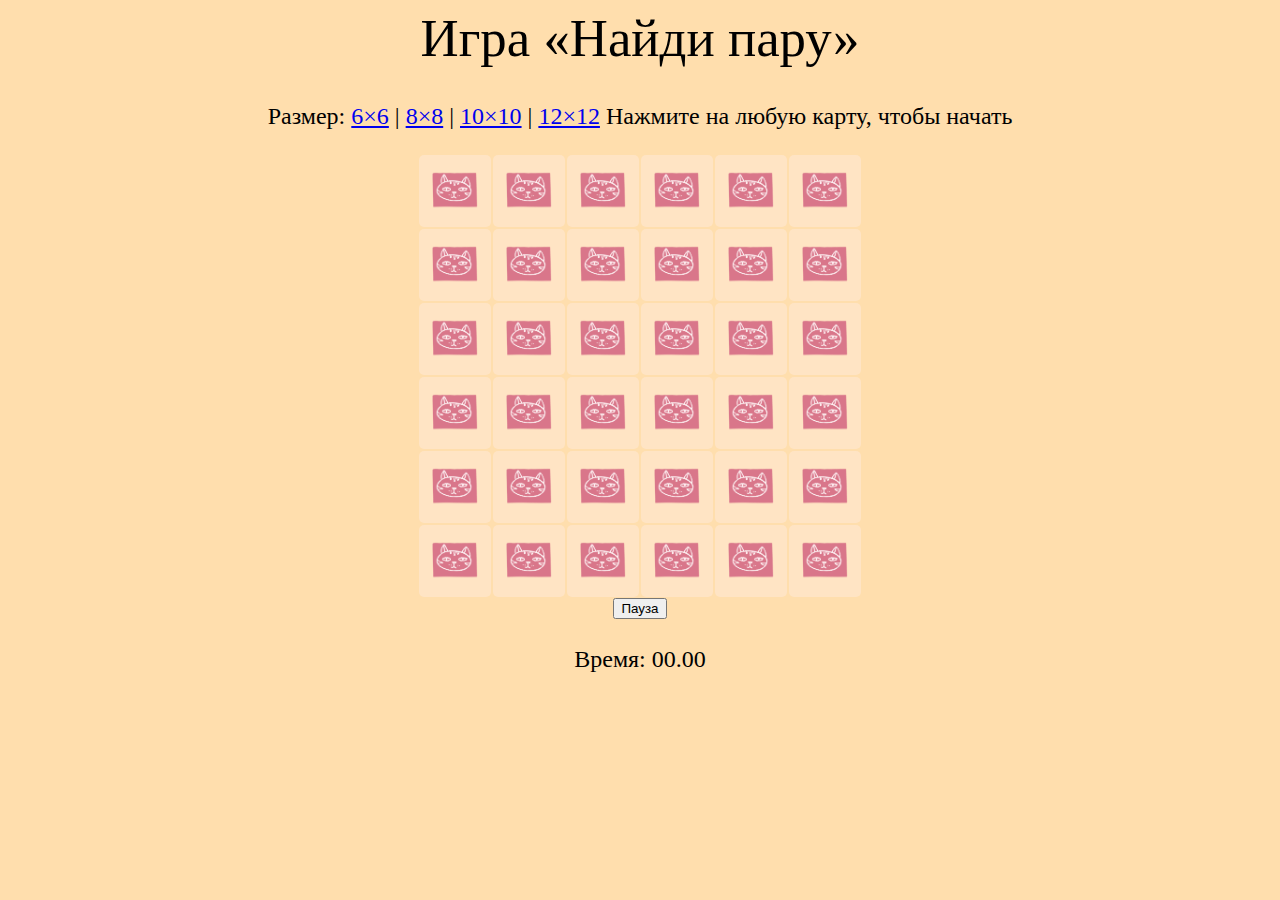
==== find_a_match.html @ 4c41b6e1 "Версия 1.0" ====
<html >
<head>
  <meta charset="UTF-8">
  <title>Игра «Найди пару» | 6x6</title>
      <link rel="stylesheet" href="./styles.css">
</head>

<body>

  <a class="wrapper">
  <h1>Игра «Найди пару»</h1>
      Размер: <a href="index.html">6×6</a> | <a href="eight.html">8×8</a> | <a href="ten.html">10×10</a> | <a href="twelve.html">12×12</a>
  Нажмите на любую карту, чтобы начать

  <p id ="text"></p>
  <div id="container" class="">
  </div>
<div>
    <button id="button-pause">Пауза</button><br><br>
          Время: <span id="seconds">00</span>.<span id="tens">00</span></span>
          <br><br>

</div>
</div>
  <script  src="./scripts.js"></script>
</body>
</html>
---- styles.css ----
body {
  background: #ffdead;
  font-family: 'Tinos', serif;
  font-size: 1.5em;
  text-align: center;
  color: #000000;
}

h1 {
  font-weight: 200;
  font-size: 2.2em;
}

.button1 {background-color: #ffdead;} /* Navajo white */
.button2 {background-color: pink}
.button3 {background-color: orange}
.button4 {background-color: skyblue;}
.button5 {background-color: #686868;}

div {
  width:445px;
  margin: auto;
}

.six {
  width: 445px;
  margin: auto;
  align-items: center;
}

.eight {
  width: 600px;
  margin: auto;
  align-items: center;
}

.ten {
  width: 800px;
  margin: auto;
  align-items: center;
}

[data-view="card"] {
  transform: rotateY(180deg);
  width: 72px;
  height: 72px;
  margin: 1px;
  float: left;
  cursor: pointer;
  background: url("./img/0.png") left center no-repeat;
  background-color: bisque;
  background-size: contain;
  border-radius: 5px;
}

.flipped {
  transition: 0.2s;
  transform-style: preserve-3d;
  position: relative;
  transform: rotateY(0deg);
}

.reverse {
  transition: 0.2s;
  transform-style: preserve-3d;
  position: relative;
  transform: rotateY(180deg);
}

.correct {
  transition: 0.8s;
  opacity: 0;
  cursor: default;
  transform-style: preserve-3d;
  position: relative;

}

/* Cards */
.correct[data-item="1"],
.flipped[data-item="1"] {
  background: url("./img/1.png") left center no-repeat;
  background-size: contain;
}

.correct[data-item="2"],
.flipped[data-item="2"] {
  background: url("./img/2.png") left center no-repeat;
  background-size: contain;
}

.correct[data-item="3"],
.flipped[data-item="3"] {
  background: url("./img/3.png") left center no-repeat;
  background-size: contain;
}

.correct[data-item="4"],
.flipped[data-item="4"] {
  background: url("./img/4.png") left center no-repeat;
  background-size: contain;
}

.correct[data-item="5"],
.flipped[data-item="5"] {
  background: url("./img/5.png") left center no-repeat;
  background-size: contain;
}

.correct[data-item="6"],
.flipped[data-item="6"] {
  background: url("./img/6.png") left center no-repeat;
  background-size: contain;
}

.correct[data-item="7"],
.flipped[data-item="7"] {
  background: url("./img/7.png") left center no-repeat;
  background-size: contain;
}

.correct[data-item="8"],
.flipped[data-item="8"] {
  background: url("./img/8.png") left center no-repeat;
  background-size: contain;
}

.correct[data-item="9"],
.flipped[data-item="9"] {
  background: url("./img/9.png") left center no-repeat;
  background-size: contain;
}

.correct[data-item="10"],
.flipped[data-item="10"] {
  background: url("./img/10.png") left center no-repeat;
  background-size: contain;
}

.correct[data-item="11"],
.flipped[data-item="11"] {
  background: url("./img/11.png") left center no-repeat;
  background-size: contain;
}

.correct[data-item="12"],
.flipped[data-item="12"] {
  background: url("./img/12.png") left center no-repeat;
  background-size: contain;
}

.correct[data-item="13"],
.flipped[data-item="13"] {
  background: url("../img/13.png") left center no-repeat;
  background-size: contain;
}

.correct[data-item="14"],
.flipped[data-item="14"] {
  background: url("../img/14.png") left center no-repeat;
  background-size: contain;
}

.correct[data-item="15"],
.flipped[data-item="15"] {
  background: url("../img/15.png") left center no-repeat;
  background-size: contain;
}

.correct[data-item="16"],
.flipped[data-item="16"] {
  background: url("../img/16.png") left center no-repeat;
  background-size: contain;
}

.correct[data-item="17"],
.flipped[data-item="17"] {
  background: url("../img/17.png") left center no-repeat;
  background-size: contain;
}

.correct[data-item="18"],
.flipped[data-item="18"] {
  background: url("../img/18.png") left center no-repeat;
  background-size: contain;
}

.correct[data-item="19"],
.flipped[data-item="19"] {
  background: url("../img/19.png") left center no-repeat;
  background-size: contain;
}

.correct[data-item="20"],
.flipped[data-item="20"] {
  background: url("../img/20.png") left center no-repeat;
  background-size: contain;
}

.correct[data-item="21"],
.flipped[data-item="21"] {
  background: url("../img/21.png") left center no-repeat;
  background-size: contain;
}

.correct[data-item="22"],
.flipped[data-item="22"] {
  background: url("../img/22.png") left center no-repeat;
  background-size: contain;
}

.correct[data-item="23"],
.flipped[data-item="23"] {
  background: url("../img/23.png") left center no-repeat;
  background-size: contain;
}

.correct[data-item="24"],
.flipped[data-item="24"] {
  background: url("../img/24.png") left center no-repeat;
  background-size: contain;
}

.correct[data-item="25"],
.flipped[data-item="25"] {
  background: url("../img/25.png") left center no-repeat;
  background-size: contain;
}

.correct[data-item="26"],
.flipped[data-item="26"] {
  background: url("../img/26.png") left center no-repeat;
  background-size: contain;
}

.correct[data-item="27"],
.flipped[data-item="27"] {
  background: url("../img/27.png") left center no-repeat;
  background-size: contain;
}

.correct[data-item="28"],
.flipped[data-item="28"] {
  background: url("../img/28.png") left center no-repeat;
  background-size: contain;
}

.correct[data-item="29"],
.flipped[data-item="29"] {
  background: url("../img/29.png") left center no-repeat;
  background-size: contain;
}

.correct[data-item="30"],
.flipped[data-item="30"] {
  background: url("../img/30.png") left center no-repeat;
  background-size: contain;
}

.correct[data-item="31"],
.flipped[data-item="31"] {
  background: url("../img/31.png") left center no-repeat;
  background-size: contain;
}

.correct[data-item="32"],
.flipped[data-item="32"] {
  background: url("../img/32.png") left center no-repeat;
  background-size: contain;
}

.correct[data-item="33"],
.flipped[data-item="33"] {
  background: url("../img/33.png") left center no-repeat;
  background-size: contain;
}

.correct[data-item="34"],
.flipped[data-item="34"] {
  background: url("../img/34.png") left center no-repeat;
  background-size: contain;
}

.correct[data-item="35"],
.flipped[data-item="35"] {
  background: url("../img/35.png") left center no-repeat;
  background-size: contain;
}

.correct[data-item="36"],
.flipped[data-item="36"] {
  background: url("../img/36.png") left center no-repeat;
  background-size: contain;
}

.correct[data-item="37"],
.flipped[data-item="37"] {
  background: url("../img/37.png") left center no-repeat;
  background-size: contain;
}

.correct[data-item="38"],
.flipped[data-item="38"] {
  background: url("../img/38.png") left center no-repeat;
  background-size: contain;
}

.correct[data-item="39"],
.flipped[data-item="39"] {
  background: url("../img/39.png") left center no-repeat;
  background-size: contain;
}

.correct[data-item="40"],
.flipped[data-item="40"] {
  background: url("../img/40.png") left center no-repeat;
  background-size: contain;
}

.correct[data-item="41"],
.flipped[data-item="41"] {
  background: url("../img/41.png") left center no-repeat;
  background-size: contain;
}

.correct[data-item="42"],
.flipped[data-item="42"] {
  background: url("../img/42.png") left center no-repeat;
  background-size: contain;
}

.correct[data-item="43"],
.flipped[data-item="43"] {
  background: url("../img/43.png") left center no-repeat;
  background-size: contain;
}

.correct[data-item="44"],
.flipped[data-item="44"] {
  background: url("../img/44.png") left center no-repeat;
  background-size: contain;
}

.correct[data-item="45"],
.flipped[data-item="45"] {
  background: url("../img/45.png") left center no-repeat;
  background-size: contain;
}

.correct[data-item="46"],
.flipped[data-item="46"] {
  background: url("../img/46.png") left center no-repeat;
  background-size: contain;
}
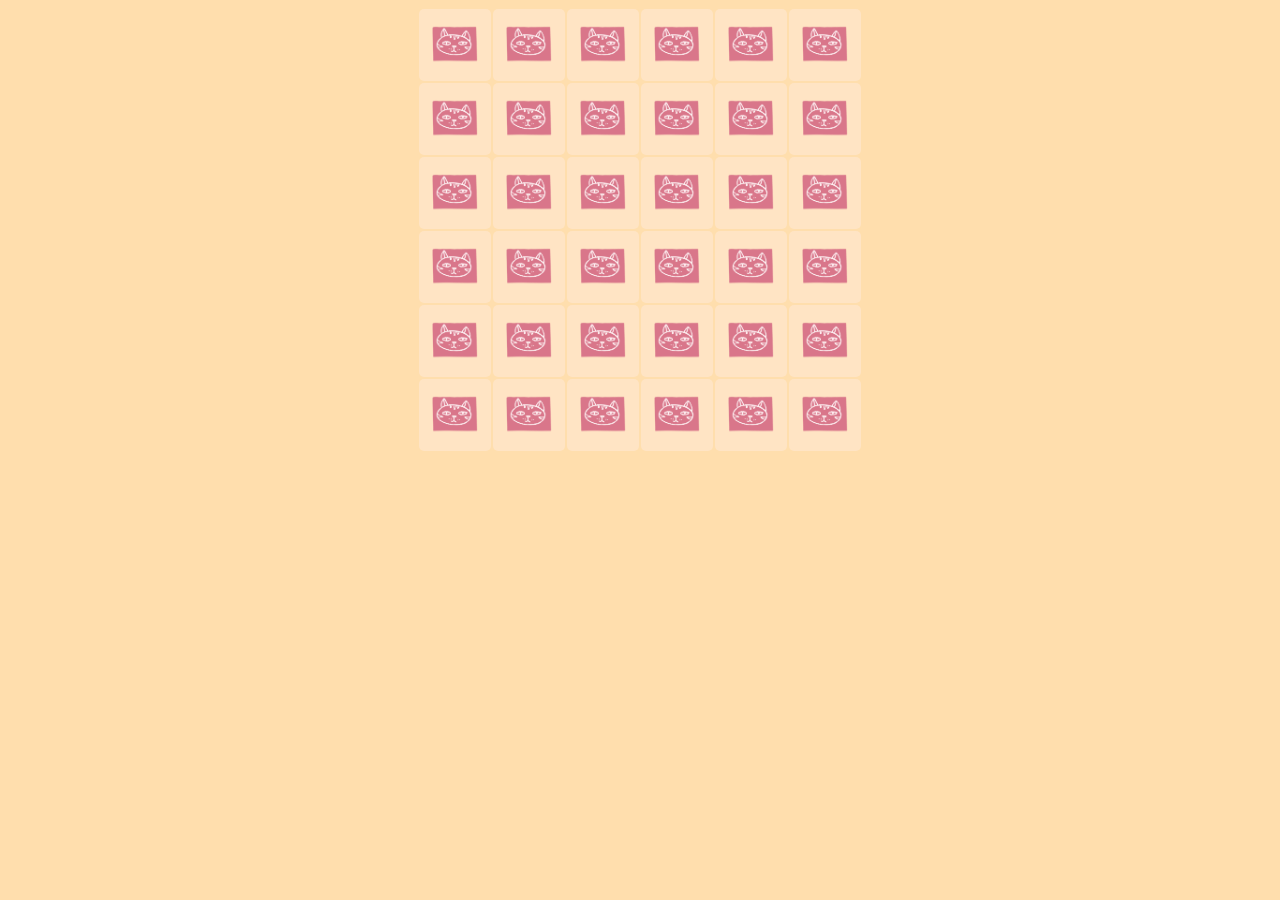
==== commit afb1a532: "На основе старого вношу новый код" ====
--- a/find_a_match.html
+++ b/find_a_match.html
@@ -7,21 +7,9 @@
 
 <body>
 
-  <a class="wrapper">
-  <h1>Игра «Найди пару»</h1>
-      Размер: <a href="index.html">6×6</a> | <a href="eight.html">8×8</a> | <a href="ten.html">10×10</a> | <a href="twelve.html">12×12</a>
-  Нажмите на любую карту, чтобы начать
-
-  <p id ="text"></p>
   <div id="container" class="">
   </div>
-<div>
-    <button id="button-pause">Пауза</button><br><br>
-          Время: <span id="seconds">00</span>.<span id="tens">00</span></span>
-          <br><br>
 
-</div>
-</div>
   <script  src="./scripts.js"></script>
 </body>
 </html>--- a/styles.css
+++ b/styles.css
@@ -151,204 +151,37 @@
 
 .correct[data-item="13"],
 .flipped[data-item="13"] {
-  background: url("../img/13.png") left center no-repeat;
+  background: url("./img/13.png") left center no-repeat;
   background-size: contain;
 }
 
 .correct[data-item="14"],
 .flipped[data-item="14"] {
-  background: url("../img/14.png") left center no-repeat;
+  background: url("./img/14.png") left center no-repeat;
   background-size: contain;
 }
 
 .correct[data-item="15"],
 .flipped[data-item="15"] {
-  background: url("../img/15.png") left center no-repeat;
+  background: url("./img/15.png") left center no-repeat;
   background-size: contain;
 }
 
 .correct[data-item="16"],
 .flipped[data-item="16"] {
-  background: url("../img/16.png") left center no-repeat;
+  background: url("./img/16.png") left center no-repeat;
   background-size: contain;
 }
 
 .correct[data-item="17"],
 .flipped[data-item="17"] {
-  background: url("../img/17.png") left center no-repeat;
+  background: url("./img/17.png") left center no-repeat;
   background-size: contain;
 }
 
 .correct[data-item="18"],
 .flipped[data-item="18"] {
-  background: url("../img/18.png") left center no-repeat;
+  background: url("./img/18.png") left center no-repeat;
   background-size: contain;
 }
 
-.correct[data-item="19"],
-.flipped[data-item="19"] {
-  background: url("../img/19.png") left center no-repeat;
-  background-size: contain;
-}
-
-.correct[data-item="20"],
-.flipped[data-item="20"] {
-  background: url("../img/20.png") left center no-repeat;
-  background-size: contain;
-}
-
-.correct[data-item="21"],
-.flipped[data-item="21"] {
-  background: url("../img/21.png") left center no-repeat;
-  background-size: contain;
-}
-
-.correct[data-item="22"],
-.flipped[data-item="22"] {
-  background: url("../img/22.png") left center no-repeat;
-  background-size: contain;
-}
-
-.correct[data-item="23"],
-.flipped[data-item="23"] {
-  background: url("../img/23.png") left center no-repeat;
-  background-size: contain;
-}
-
-.correct[data-item="24"],
-.flipped[data-item="24"] {
-  background: url("../img/24.png") left center no-repeat;
-  background-size: contain;
-}
-
-.correct[data-item="25"],
-.flipped[data-item="25"] {
-  background: url("../img/25.png") left center no-repeat;
-  background-size: contain;
-}
-
-.correct[data-item="26"],
-.flipped[data-item="26"] {
-  background: url("../img/26.png") left center no-repeat;
-  background-size: contain;
-}
-
-.correct[data-item="27"],
-.flipped[data-item="27"] {
-  background: url("../img/27.png") left center no-repeat;
-  background-size: contain;
-}
-
-.correct[data-item="28"],
-.flipped[data-item="28"] {
-  background: url("../img/28.png") left center no-repeat;
-  background-size: contain;
-}
-
-.correct[data-item="29"],
-.flipped[data-item="29"] {
-  background: url("../img/29.png") left center no-repeat;
-  background-size: contain;
-}
-
-.correct[data-item="30"],
-.flipped[data-item="30"] {
-  background: url("../img/30.png") left center no-repeat;
-  background-size: contain;
-}
-
-.correct[data-item="31"],
-.flipped[data-item="31"] {
-  background: url("../img/31.png") left center no-repeat;
-  background-size: contain;
-}
-
-.correct[data-item="32"],
-.flipped[data-item="32"] {
-  background: url("../img/32.png") left center no-repeat;
-  background-size: contain;
-}
-
-.correct[data-item="33"],
-.flipped[data-item="33"] {
-  background: url("../img/33.png") left center no-repeat;
-  background-size: contain;
-}
-
-.correct[data-item="34"],
-.flipped[data-item="34"] {
-  background: url("../img/34.png") left center no-repeat;
-  background-size: contain;
-}
-
-.correct[data-item="35"],
-.flipped[data-item="35"] {
-  background: url("../img/35.png") left center no-repeat;
-  background-size: contain;
-}
-
-.correct[data-item="36"],
-.flipped[data-item="36"] {
-  background: url("../img/36.png") left center no-repeat;
-  background-size: contain;
-}
-
-.correct[data-item="37"],
-.flipped[data-item="37"] {
-  background: url("../img/37.png") left center no-repeat;
-  background-size: contain;
-}
-
-.correct[data-item="38"],
-.flipped[data-item="38"] {
-  background: url("../img/38.png") left center no-repeat;
-  background-size: contain;
-}
-
-.correct[data-item="39"],
-.flipped[data-item="39"] {
-  background: url("../img/39.png") left center no-repeat;
-  background-size: contain;
-}
-
-.correct[data-item="40"],
-.flipped[data-item="40"] {
-  background: url("../img/40.png") left center no-repeat;
-  background-size: contain;
-}
-
-.correct[data-item="41"],
-.flipped[data-item="41"] {
-  background: url("../img/41.png") left center no-repeat;
-  background-size: contain;
-}
-
-.correct[data-item="42"],
-.flipped[data-item="42"] {
-  background: url("../img/42.png") left center no-repeat;
-  background-size: contain;
-}
-
-.correct[data-item="43"],
-.flipped[data-item="43"] {
-  background: url("../img/43.png") left center no-repeat;
-  background-size: contain;
-}
-
-.correct[data-item="44"],
-.flipped[data-item="44"] {
-  background: url("../img/44.png") left center no-repeat;
-  background-size: contain;
-}
-
-.correct[data-item="45"],
-.flipped[data-item="45"] {
-  background: url("../img/45.png") left center no-repeat;
-  background-size: contain;
-}
-
-.correct[data-item="46"],
-.flipped[data-item="46"] {
-  background: url("../img/46.png") left center no-repeat;
-  background-size: contain;
-}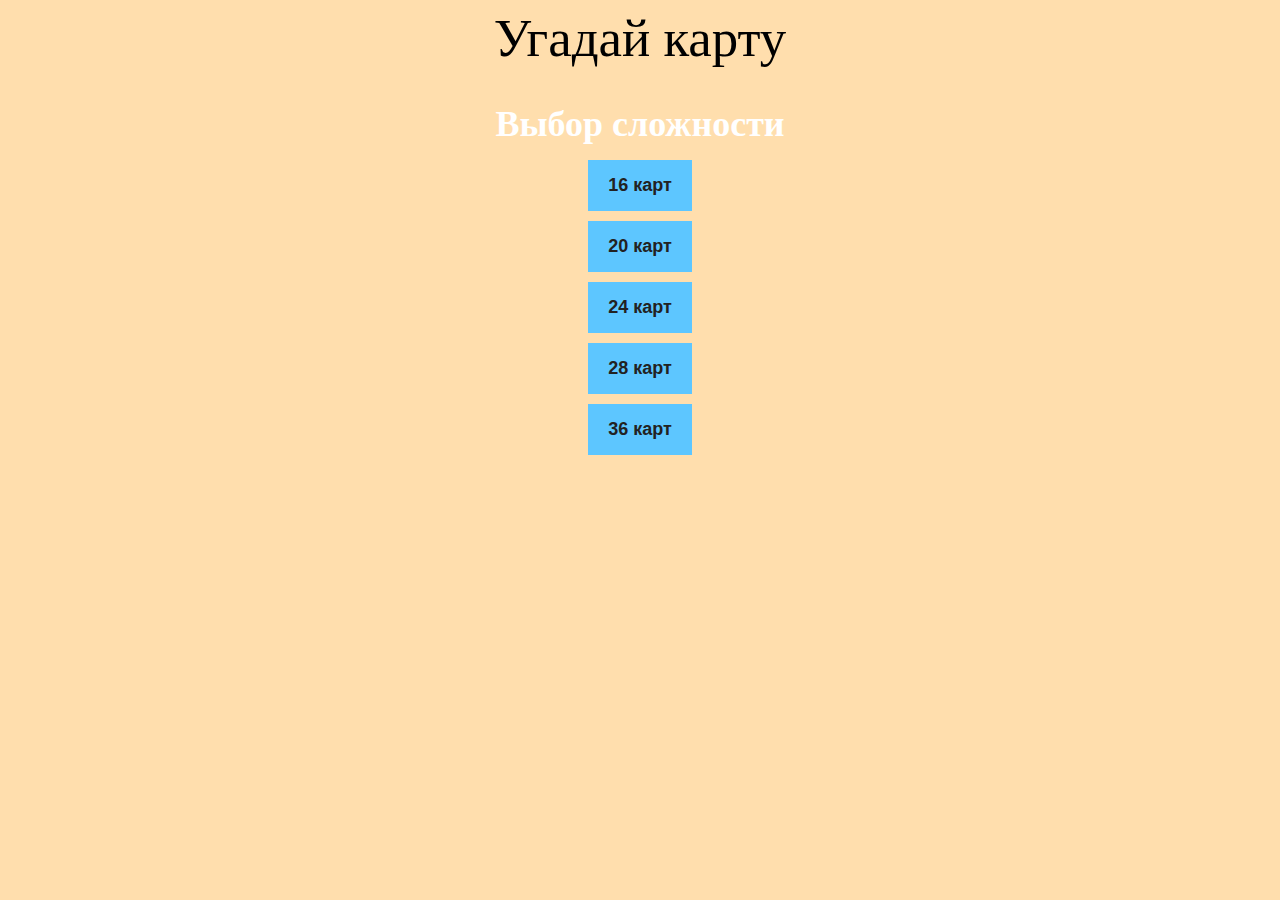
==== commit 89e42c6a: "Работа над Стилями" ====
--- a/find_a_match.html
+++ b/find_a_match.html
@@ -1,15 +1,24 @@
 <html >
 <head>
   <meta charset="UTF-8">
-  <title>Игра «Найди пару» | 6x6</title>
+  <title>Игра «Найди пару»</title>
       <link rel="stylesheet" href="./styles.css">
 </head>
 
 <body>
 
-  <div id="container" class="">
-  </div>
-
-  <script  src="./scripts.js"></script>
+  <div class="game-content">
+    <header class="header">
+        <div class="container">
+            <h1 class="header__title">Угадай карту</h1>
+        </div>
+    </header>
+    <main>
+        <section class="game-section">
+            <div class="container game-section__container"></div>
+        </section>
+    </main>
+</div>
+<script type="module" src="./index.js"></script>
 </body>
 </html>--- a/styles.css
+++ b/styles.css
@@ -21,6 +21,60 @@
   width:445px;
   margin: auto;
 }
+
+
+
+.game-section__container {
+  display: flex;
+  flex-direction: column;
+  align-items: center;
+  justify-content: center;
+}
+
+.game-menu__title {
+  margin: 0;
+  margin-bottom: 15px;
+  text-align: center;
+  color: #fff;
+}
+
+.game-menu__difficult-btn,
+.restart-btn {
+  font-size: 18px;
+  font-weight: bold;
+  cursor: pointer;
+  border: none;
+  margin: 0;
+  padding: 0;
+  background: transparent;
+  color: #222;
+  transition: background-color .3s ease-in-out, color .3s ease-in-out;
+}
+
+.game-menu__difficult-btn:not(:last-child) {
+  margin-bottom: 10px;
+}
+
+.game-menu__difficult-btn,
+.restart-btn {
+  padding: 15px 20px;
+  background-color: #5dc6ff;
+}
+
+.game-menu__difficult-btn:hover {
+  transition: background-color .3s ease-in-out, color .3s ease-in-out;
+  background-color: #222;
+  color: #fff;
+}
+
+.game-table {
+  max-width: 500px;
+  display: inline-flex;
+  flex-wrap: wrap;
+  justify-content: center;
+}
+
+
 
 .six {
   width: 445px;
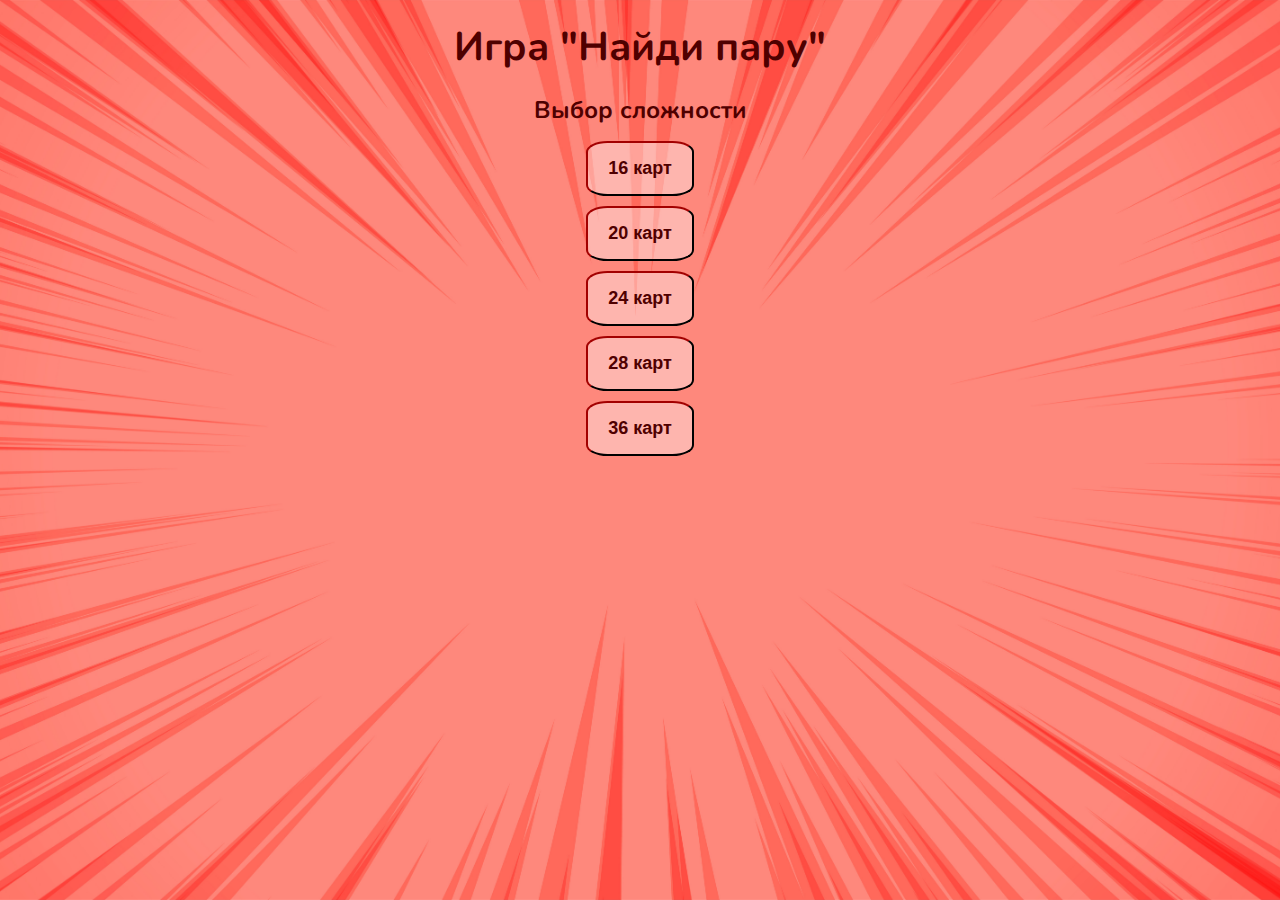
==== commit 24f5181b: "Стили готовы" ====
--- a/find_a_match.html
+++ b/find_a_match.html
@@ -2,7 +2,10 @@
 <head>
   <meta charset="UTF-8">
   <title>Игра «Найди пару»</title>
-      <link rel="stylesheet" href="./styles.css">
+  <link rel="preconnect" href="https://fonts.googleapis.com">
+  <link rel="preconnect" href="https://fonts.gstatic.com" crossorigin>
+  <link href="https://fonts.googleapis.com/css2?family=Nunito&display=swap" rel="stylesheet">
+  <link rel="stylesheet" href="./styles.css">
 </head>
 
 <body>
@@ -10,7 +13,7 @@
   <div class="game-content">
     <header class="header">
         <div class="container">
-            <h1 class="header__title">Угадай карту</h1>
+            <h1 class="header__title">Игра "Найди пару"</h1>
         </div>
     </header>
     <main>
--- a/styles.css
+++ b/styles.css
@@ -1,28 +1,24 @@
+*{
+  padding: 0;
+  margin: 0;
+  box-sizing: border-box;
+}
+
 body {
-  background: #ffdead;
-  font-family: 'Tinos', serif;
-  font-size: 1.5em;
+  background-image: url(./img/background\ red.jpg);
+  background-repeat: no-repeat;
+  background-position: center;
+  background-size: cover;
+  font-family: 'Nunito', sans-serif;
   text-align: center;
   color: #000000;
 }
 
 h1 {
-  font-weight: 200;
-  font-size: 2.2em;
-}
-
-.button1 {background-color: #ffdead;} /* Navajo white */
-.button2 {background-color: pink}
-.button3 {background-color: orange}
-.button4 {background-color: skyblue;}
-.button5 {background-color: #686868;}
-
-div {
-  width:445px;
-  margin: auto;
-}
-
-
+  font-size: 40px;
+  padding: 20px;
+  color: #4f0000;
+}
 
 .game-section__container {
   display: flex;
@@ -35,7 +31,7 @@
   margin: 0;
   margin-bottom: 15px;
   text-align: center;
-  color: #fff;
+  color: #4f0000;
 }
 
 .game-menu__difficult-btn,
@@ -43,11 +39,8 @@
   font-size: 18px;
   font-weight: bold;
   cursor: pointer;
-  border: none;
-  margin: 0;
-  padding: 0;
+  border-color: #4f0000;
   background: transparent;
-  color: #222;
   transition: background-color .3s ease-in-out, color .3s ease-in-out;
 }
 
@@ -58,7 +51,9 @@
 .game-menu__difficult-btn,
 .restart-btn {
   padding: 15px 20px;
-  background-color: #5dc6ff;
+  background-color: #ffffff61;
+  border-radius: 20%;
+  color: #4f0000;
 }
 
 .game-menu__difficult-btn:hover {
@@ -68,31 +63,14 @@
 }
 
 .game-table {
-  max-width: 500px;
-  display: inline-flex;
-  flex-wrap: wrap;
+  display: grid;
+  grid-template-rows: repeat(4, 1fr);
   justify-content: center;
-}
-
-
-
-.six {
-  width: 445px;
-  margin: auto;
-  align-items: center;
-}
-
-.eight {
-  width: 600px;
-  margin: auto;
-  align-items: center;
-}
-
-.ten {
-  width: 800px;
-  margin: auto;
-  align-items: center;
-}
+  grid-auto-flow: column;
+  padding: 50px;
+  gap: 10px;
+}
+
 
 [data-view="card"] {
   transform: rotateY(180deg);
@@ -105,6 +83,7 @@
   background-color: bisque;
   background-size: contain;
   border-radius: 5px;
+  box-shadow: 5px 5px 5px rgb(145 2 2 / 50%);
 }
 
 .flipped {
@@ -112,6 +91,7 @@
   transform-style: preserve-3d;
   position: relative;
   transform: rotateY(0deg);
+  box-shadow: none;
 }
 
 .reverse {
